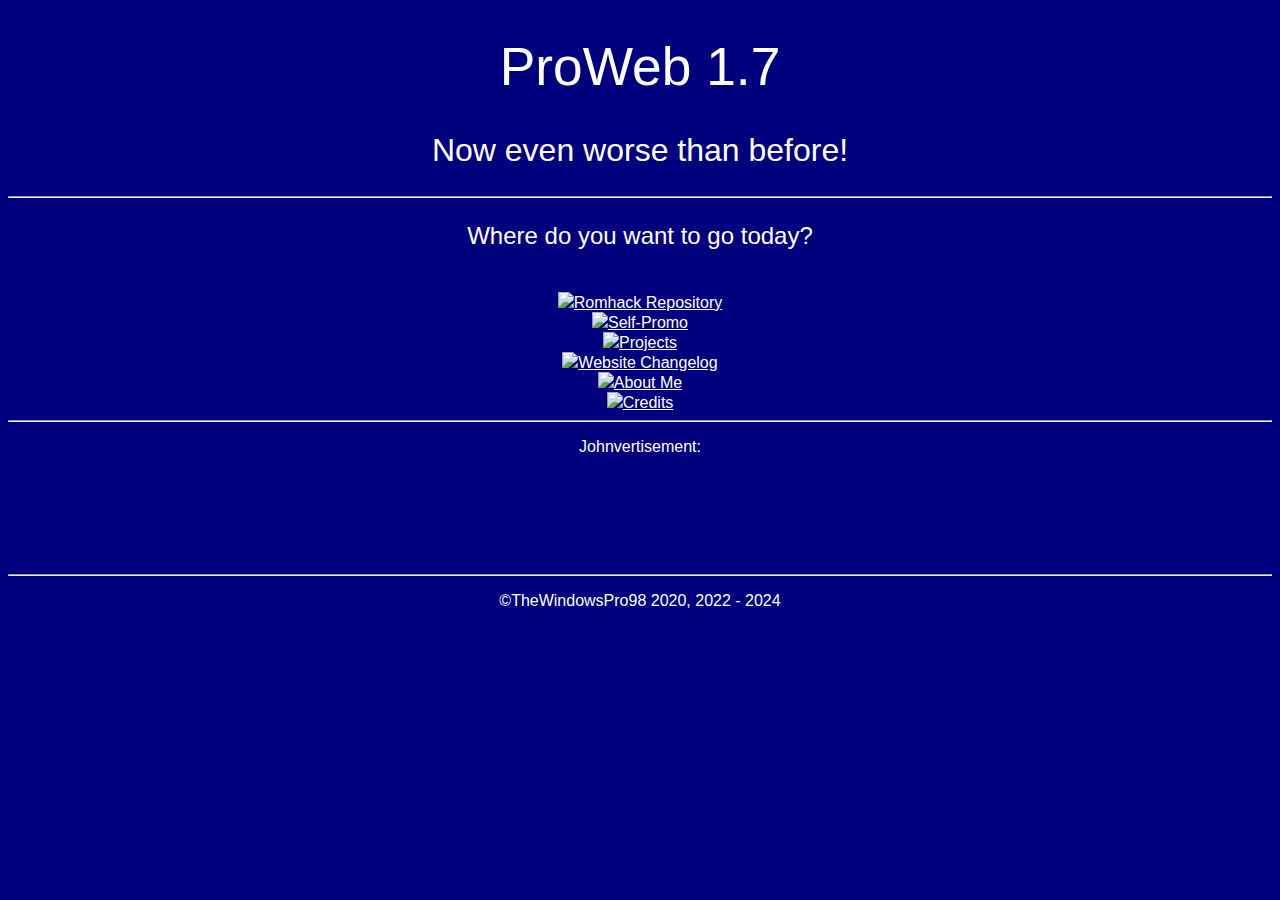
==== index.html @ 8214091e "Navigation Bar" ====
<!DOCTYPE html>

<html>
    <head>
        <title>Home</title>
        <link rel="icon" type="image/png" href="res/favicons/home.png">
        <link rel="stylesheet" href="styles.css">
    </head>
    <body>
        <h1>ProWeb 1.7</h1>
        <h2>Now even worse than before!</h2>
        <hr>
        <h3>Where do you want to go today?</h3>
        <br>
        <a href="roms.html"><img src="res/favicons/cd.png">Romhack Repository</a><br>
        <a href="promo.html"><img src="res/favicons/mic.png">Self-Promo</a><br>
        <a href="projects.html"><img src="res/favicons/prg.png">Projects</a><br>
        <a href="changelog.html"><img src="res/favicons/recents.png">Website Changelog</a><br>
        <a href="bio.html"><img src="res/favicons/text.png">About Me</a><br>
        <a href="credits.html"><img src="res/favicons/text.png">Credits</a>
        <hr>
        <p>Johnvertisement:</p>
        <iframe src="https://john.citrons.xyz/embed?ref=thewindowspro98.github.io" style="margin-left:auto;display:block;margin-right:auto;max-width:732px;width:100%;height:94px;border:none;"></iframe>
        <hr>
        <p>&copy;TheWindowsPro98 2020, 2022 - 2024</p>
    </body>
</html>
---- styles.css ----
@font-face {
	font-family: 'Comic Neue';
	src: url("res/fonts/ComicNeue-Regular.ttf");
}

header
{
	outline: 2px outset;
	background-color: #a0a0a0;
	color: black;
	height: 23px;
	text-align: left;
}

header a
{
	color: black;
	transition: color 0s;
}

header a:hover, header a:active
{
	background-color: #00007F;
	color: white;
}

body
{
	color: white;
	background-color: #00007F;
	background-image: url("res/bgs/1stboot.png");
	text-align: center;
	font-family: 'Comic Neue', sans-serif;
}

h1
{
	font-size: 40pt;
	font-weight: normal;
}

h2
{
	font-size: 24pt;
	font-weight: normal;
}

h3
{
	font-size: 18pt;
	font-weight: normal;
}

h4
{
	font-size: 14pt;
	font-weight: normal;
}

p
{
	font-size: 12pt;
	font-weight: normal;
}

a
{
	font-size: 12pt;
	font-weight: normal;
	color: white;
	transition: color 0.25s;
}

a:hover
{
	color: #FF00FF;
	
}

a:active
{
	color: #7F007F;
}
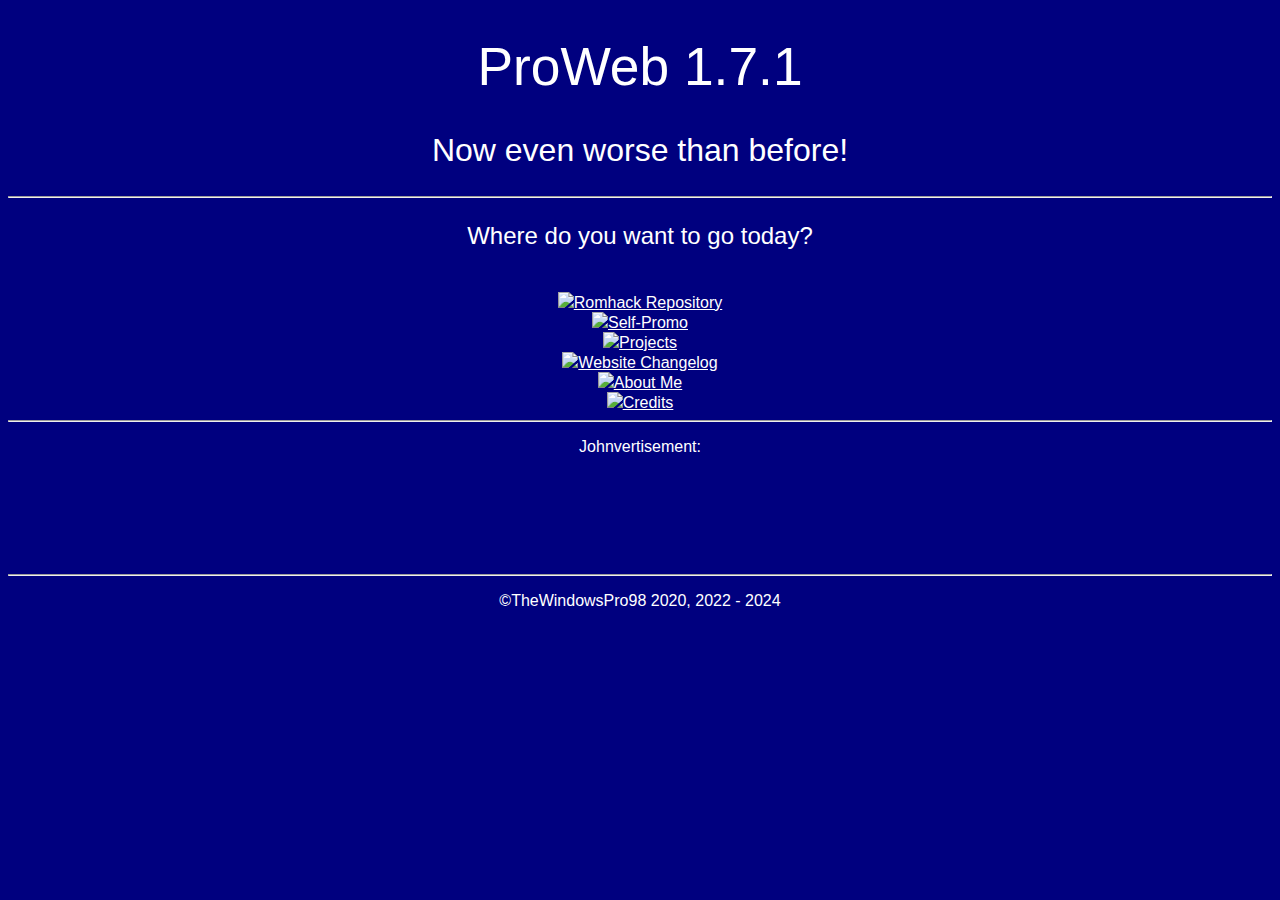
==== commit 65ee691e: "Navigation bar improvements" ====
--- a/index.html
+++ b/index.html
@@ -7,7 +7,7 @@
         <link rel="stylesheet" href="styles.css">
     </head>
     <body>
-        <h1>ProWeb 1.7</h1>
+        <h1>ProWeb 1.7.1</h1>
         <h2>Now even worse than before!</h2>
         <hr>
         <h3>Where do you want to go today?</h3>
--- a/styles.css
+++ b/styles.css
@@ -8,7 +8,8 @@
 	outline: 2px outset;
 	background-color: #a0a0a0;
 	color: black;
-	height: 23px;
+	height: min-content;
+	padding-bottom: 3px;
 	text-align: left;
 }
 
